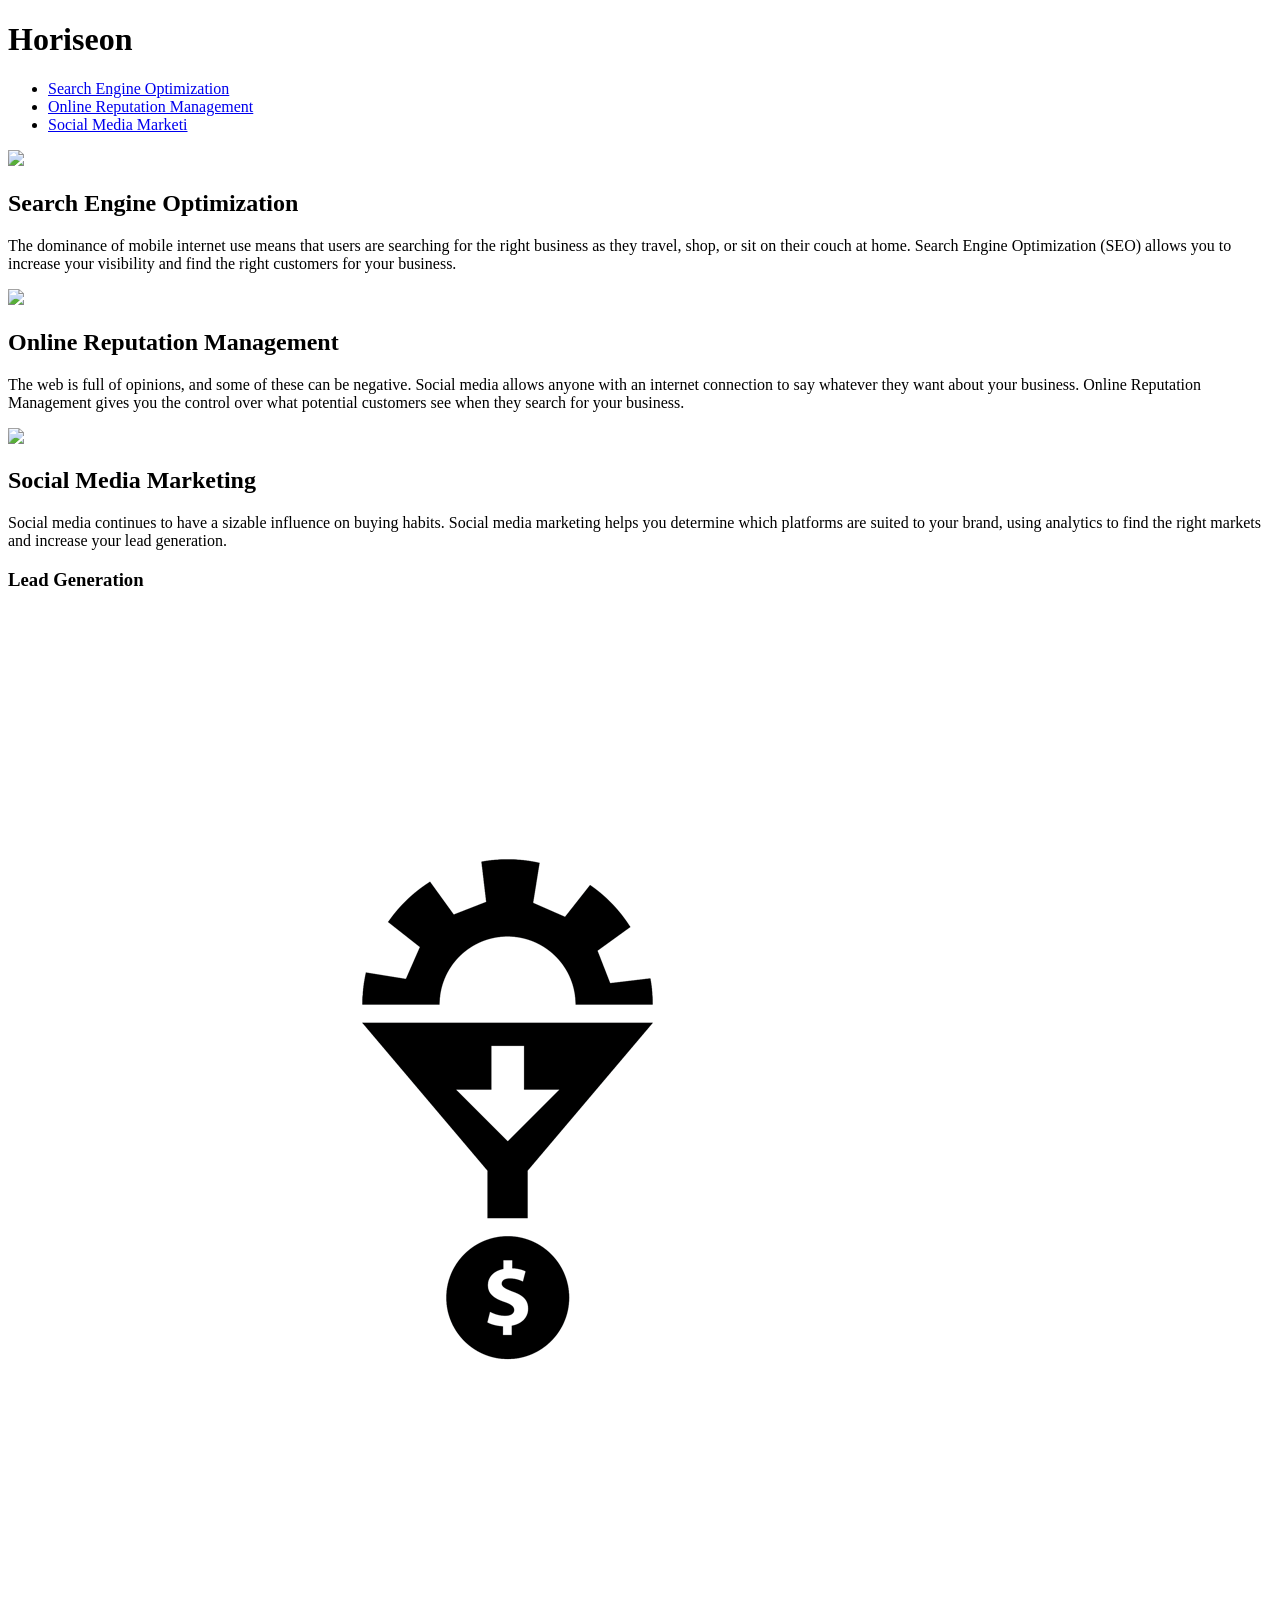
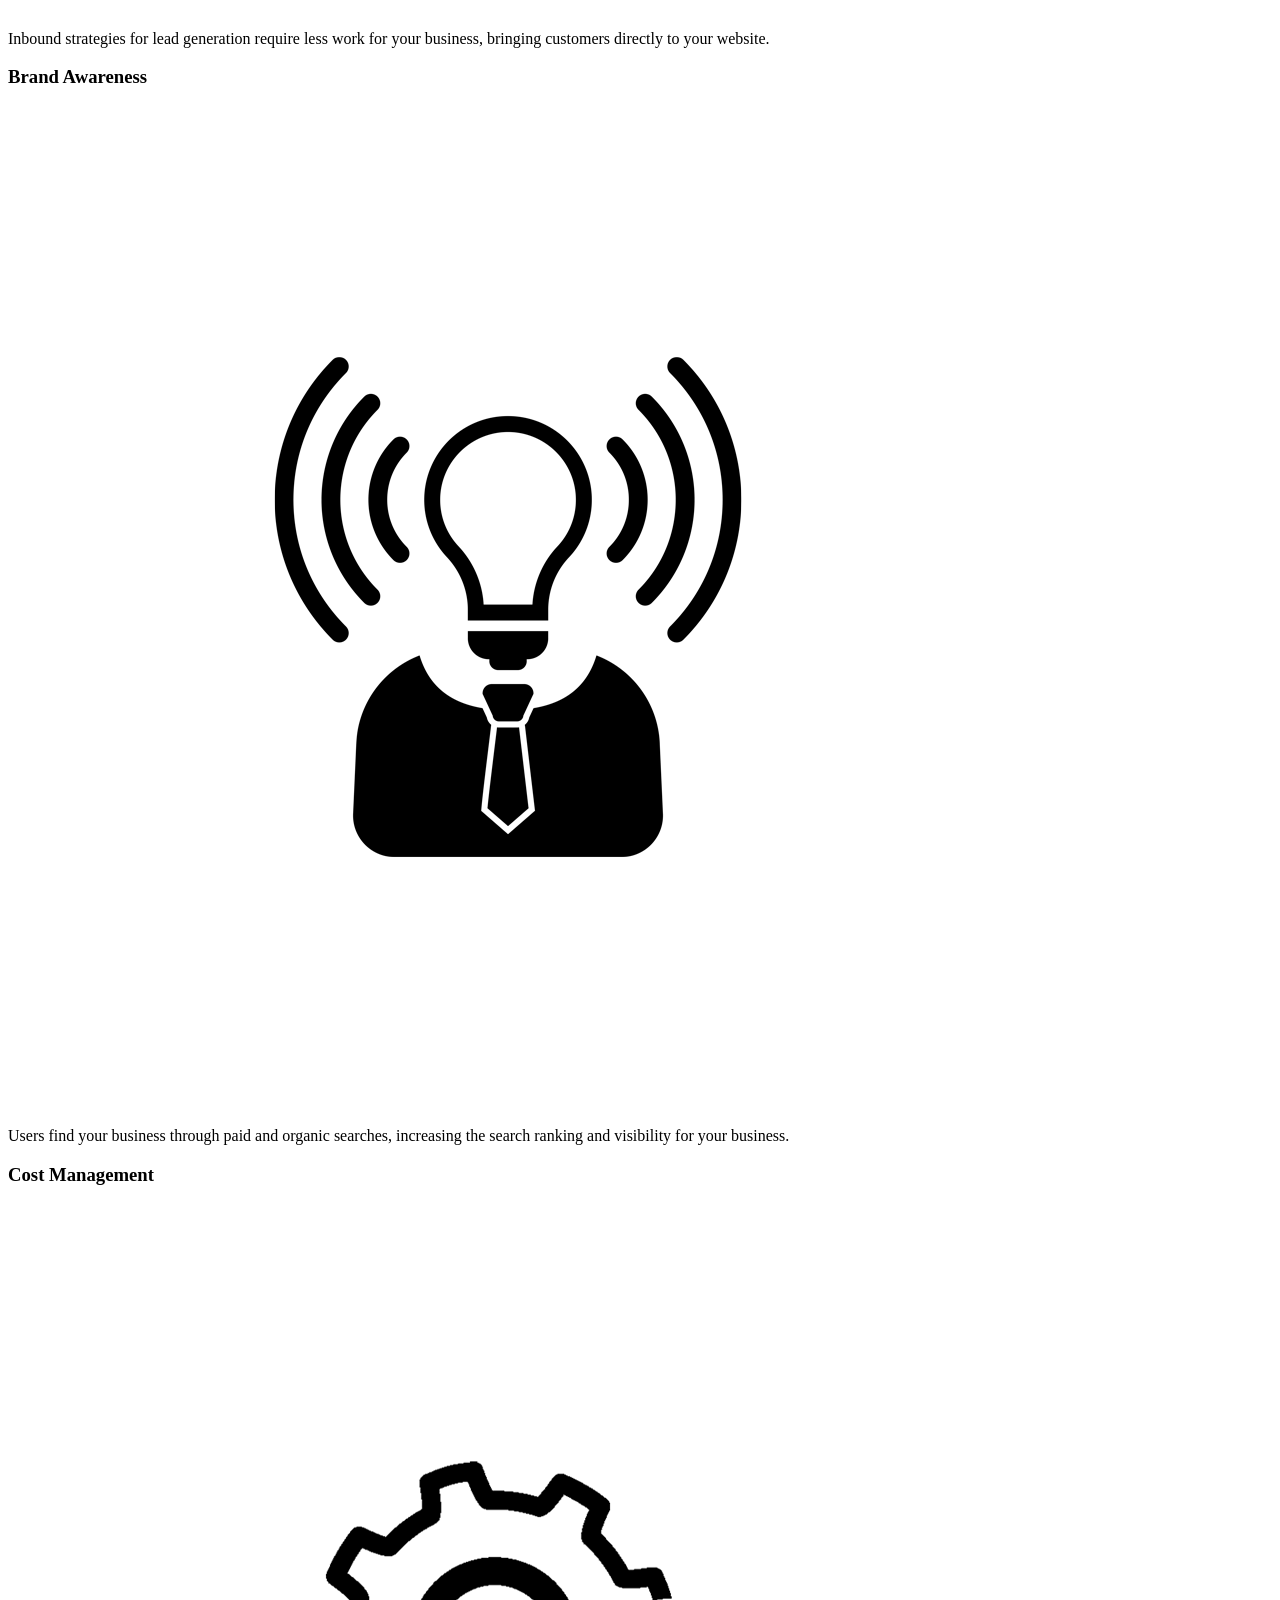
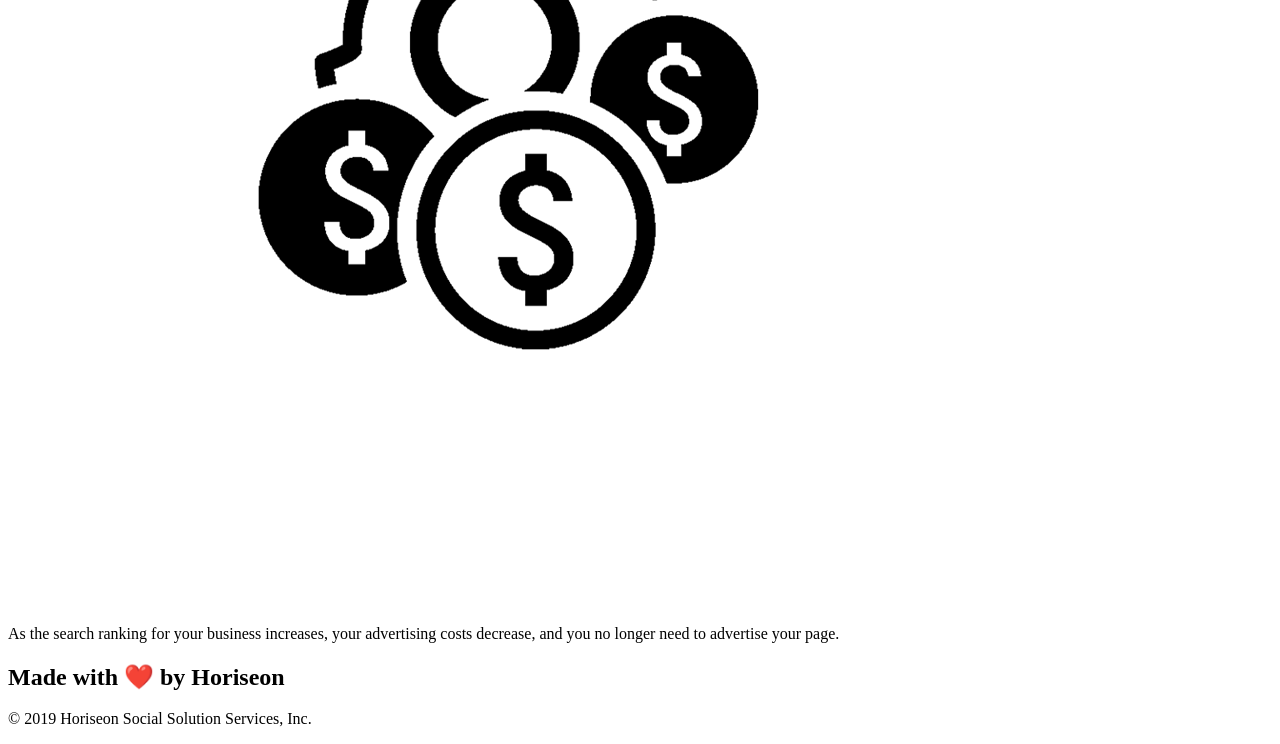
==== Develop/index.html @ 6c54bd49 "first commit" ====
<!DOCTYPE html>
<html lang="en-us">

<head>
    <meta charset="UTF-8" />
    <link rel="stylesheet" href="./assets/css/style.css">
    <title>website</title>
</head>

<body>
    <div class="header">
        <h1>Hori<span class="seo">seo</span>n</h1>
        <div>
            <ul>
                <li>
                    <a href="#search-engine-optimization">Search Engine Optimization</a>
                </li>
                <li>
                    <a href="#online-reputation-management">Online Reputation Management</a>
                </li>
                <li>
                    <a href="#social-media-marketing">Social Media Marketi</a>
                </li>
            </ul>
        </div>
    </div>
    <div class="hero"></div>
    <div class="content">
        <div class="search-engine-optimization">
            <img src="./assets/images/search-engine-optimization.jpg" class="float-left" />
            <h2>Search Engine Optimization</h2>
            <p>
                The dominance of mobile internet use means that users are searching for the right business as they travel, shop, or sit on their couch at home. Search Engine Optimization (SEO) allows you to increase your visibility and find the right customers for your business.
            </p>
        </div>
        <div id="online-reputation-management" class="online-reputation-management">
            <img src="./assets/images/online-reputation-management.jpg" class="float-right" />
            <h2>Online Reputation Management</h2>
            <p>
                The web is full of opinions, and some of these can be negative. Social media allows anyone with an internet connection to say whatever they want about your business. Online Reputation Management gives you the control over what potential customers see when they search for your business.
            </p>
        </div>
        <div id="social-media-marketing" class="social-media-marketing">
            <img src="./assets/images/social-media-marketing.jpg" class="float-left" />
            <h2>Social Media Marketing</h2>
            <p>
                Social media continues to have a sizable influence on buying habits. Social media marketing helps you determine which platforms are suited to your brand, using analytics to find the right markets and increase your lead generation.
            </p>
        </div>
    </div>
    <div class="benefits">
        <div class="benefit-lead">
            <h3>Lead Generation</h3>
            <img src="./assets/images/lead-generation.png" />
            <p>
                Inbound strategies for lead generation require less work for your business, bringing customers directly to your website.
            </p>
        </div>
        <div class="benefit-brand">
            <h3>Brand Awareness</h3>
            <img src="./assets/images/brand-awareness.png" />
            <p>
                Users find your business through paid and organic searches, increasing the search ranking and visibility for your business.
            </p>
        </div>
        <div class="benefit-cost">
            <h3>Cost Management</h3>
            <img src="./assets/images/cost-management.png" />
            <p>
                As the search ranking for your business increases, your advertising costs decrease, and you no longer need to advertise your page.
            </p>
        </div>
    </div>
    <div class="footer">
        <h2>Made with ❤️️ by Horiseon</h2>
        <p>
            &copy; 2019 Horiseon Social Solution Services, Inc.
        </p>
    </div>
</body>

</html>
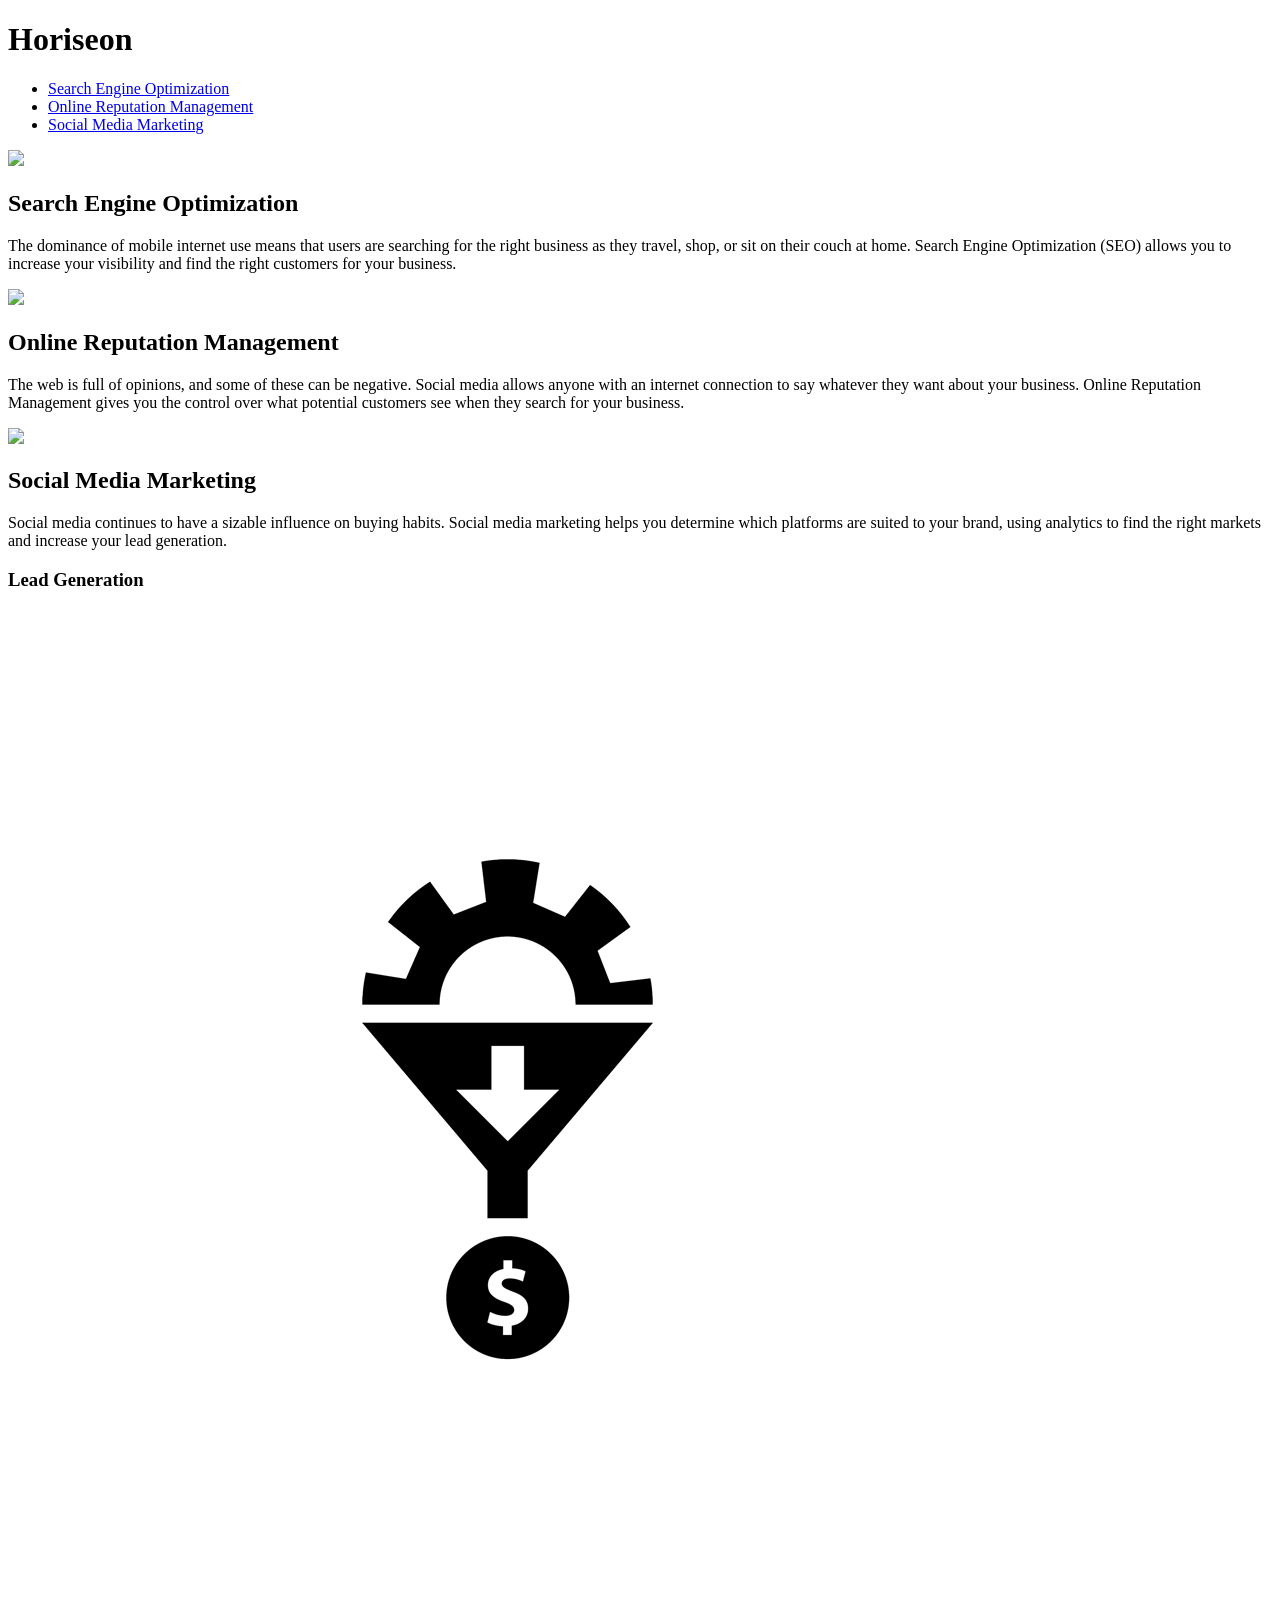
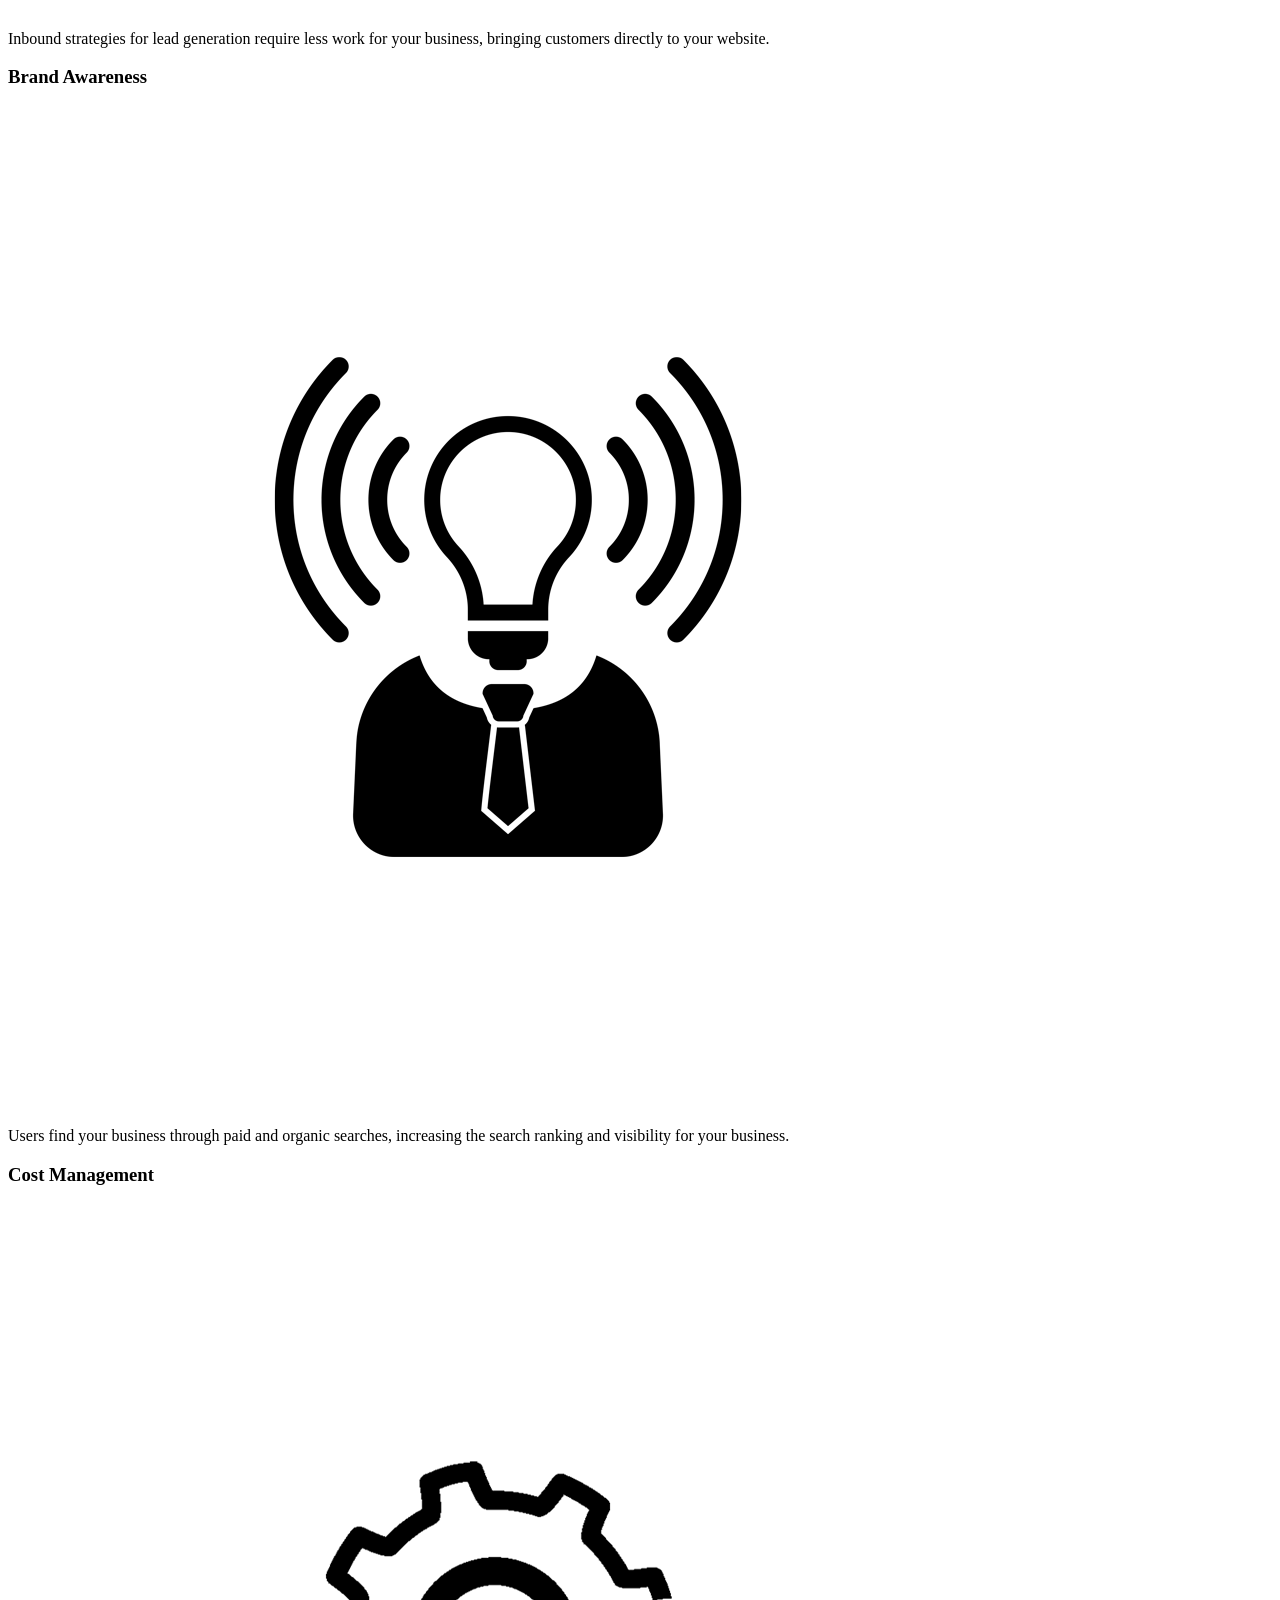
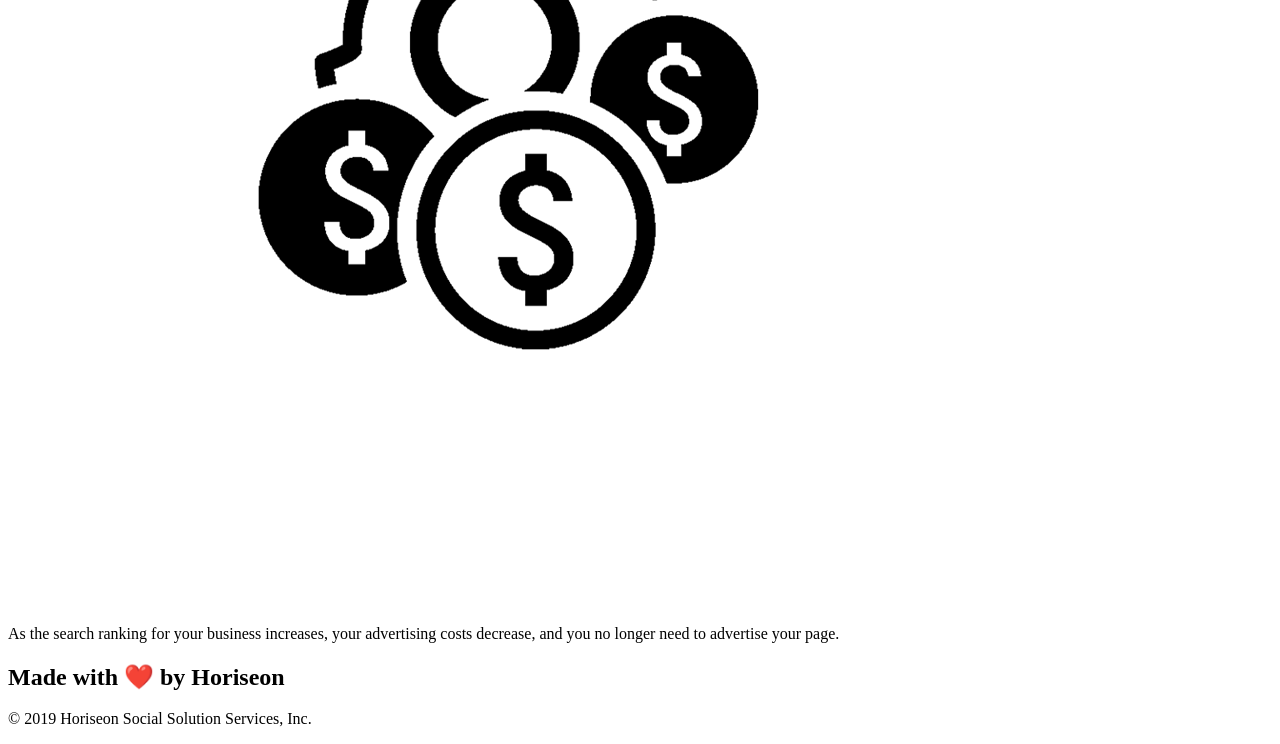
==== commit b20c3855: "Updated head element with Title, Descriptions, and Keywords for SEO Optimization" ====
--- a/Develop/index.html
+++ b/Develop/index.html
@@ -3,8 +3,10 @@
 
 <head>
     <meta charset="UTF-8" />
+    <meta name="description" content="Horiseon is a social media management company. Offering services of Search Engine Optimization,  Online Reputation Management & Social Media Marketing.">
+    <meta name="keywords" content="Social, Media, Marketing, SEO, ">
     <link rel="stylesheet" href="./assets/css/style.css">
-    <title>website</title>
+    <title>Horiseon Social Solution Services: Home</title>
 </head>
 
 <body>
@@ -19,7 +21,7 @@
                     <a href="#online-reputation-management">Online Reputation Management</a>
                 </li>
                 <li>
-                    <a href="#social-media-marketing">Social Media Marketi</a>
+                    <a href="#social-media-marketing">Social Media Marketing</a>
                 </li>
             </ul>
         </div>
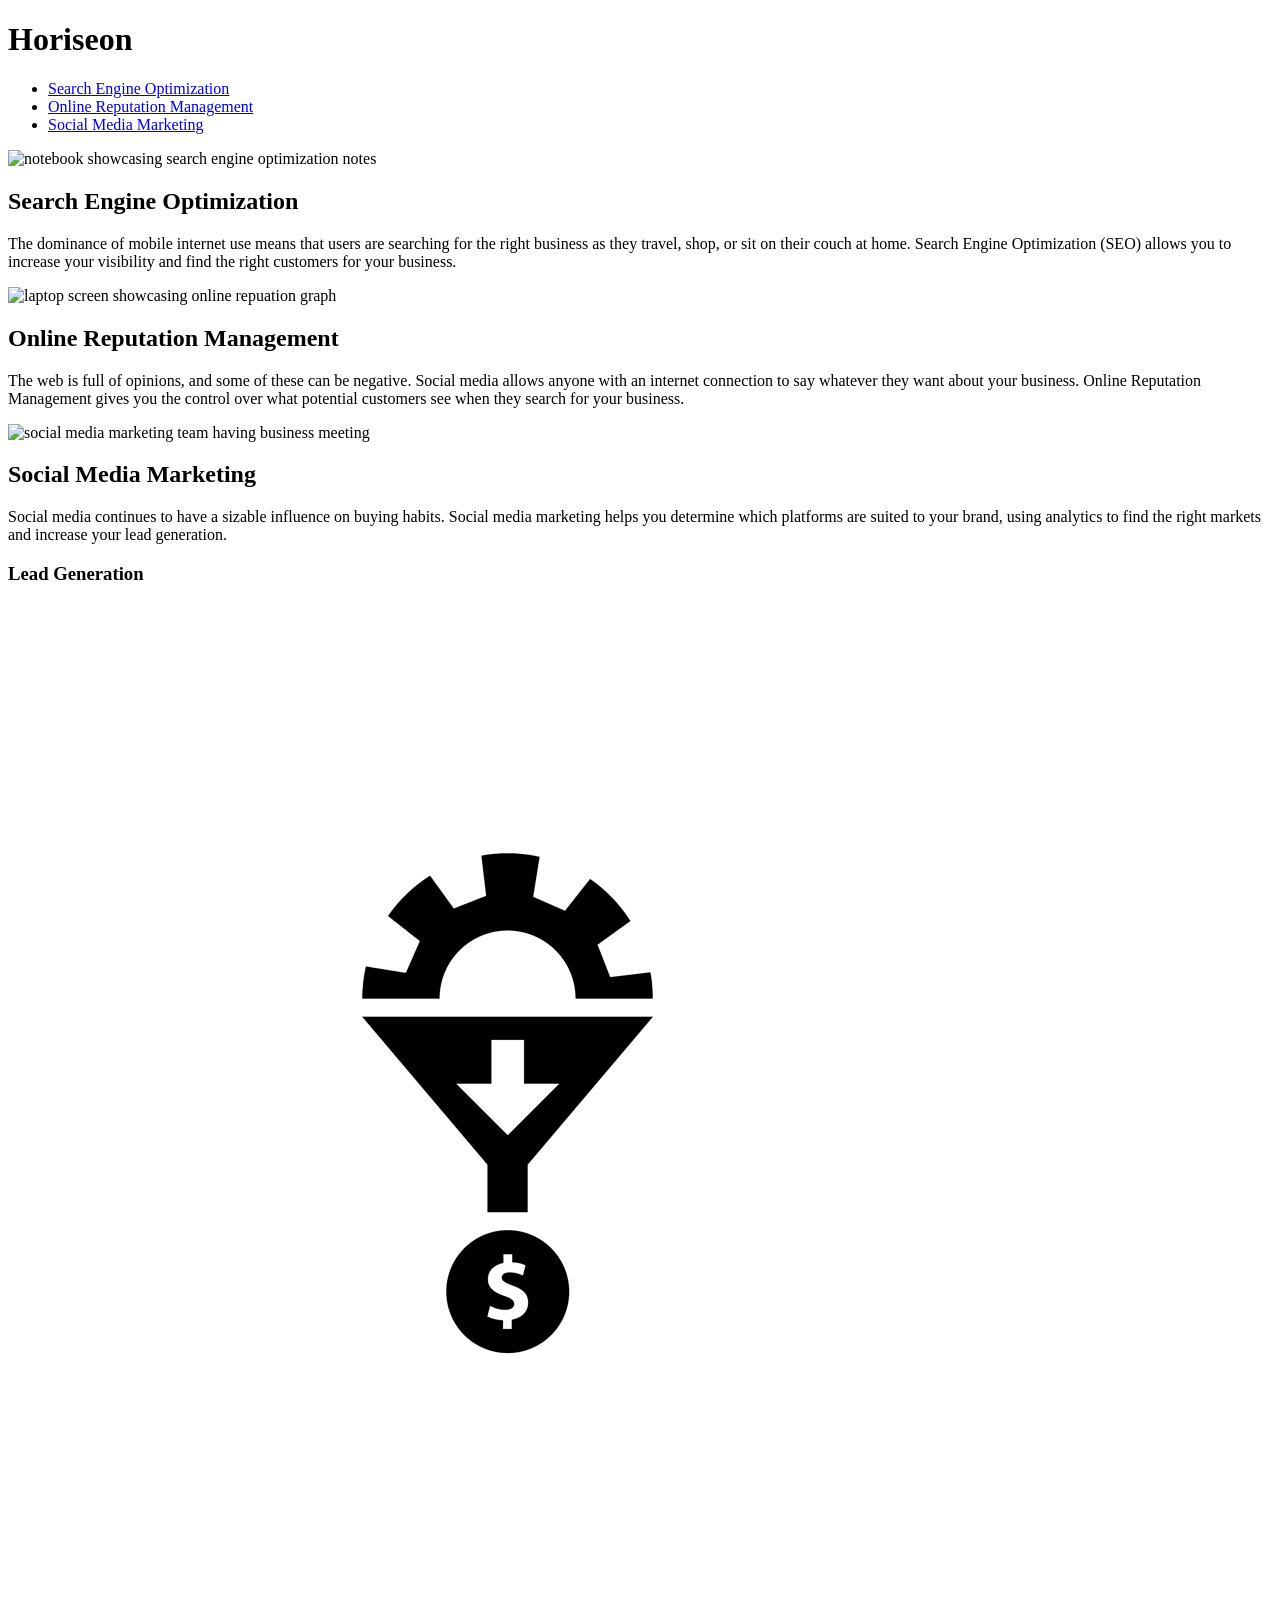
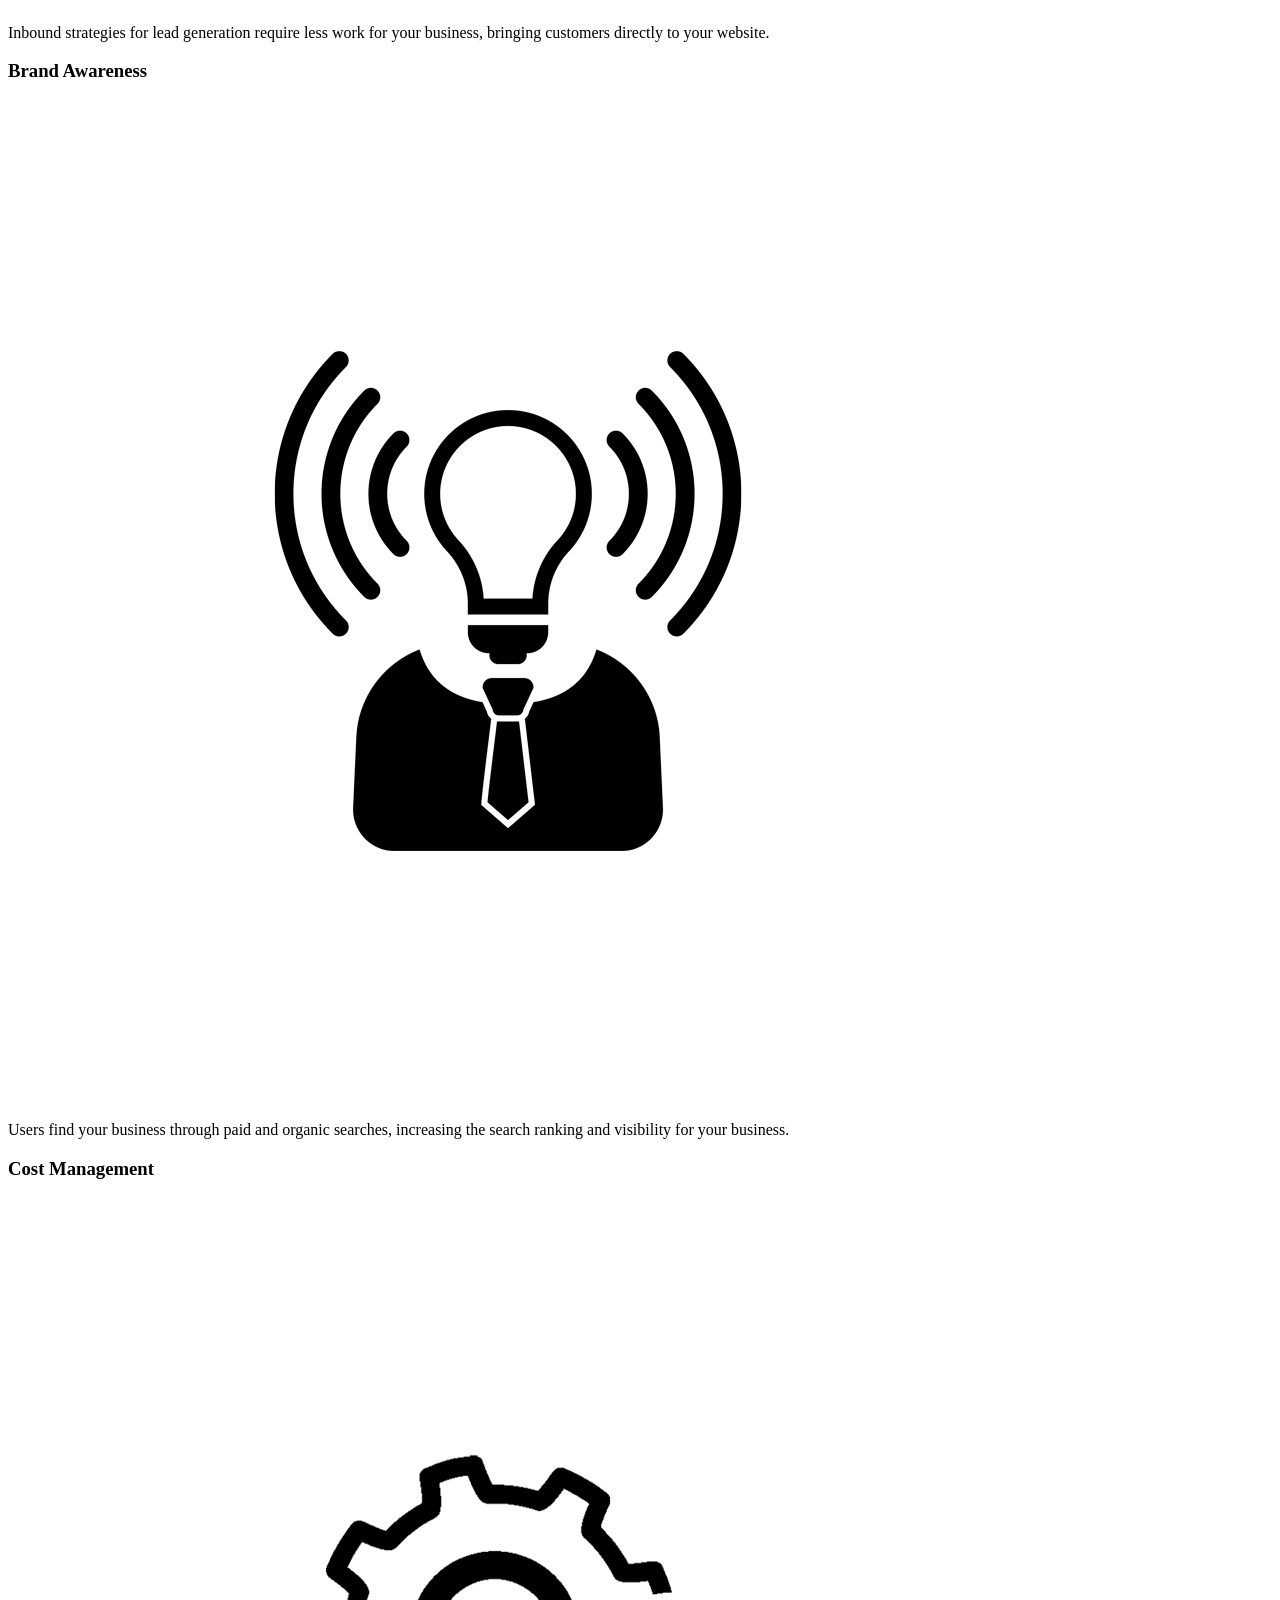
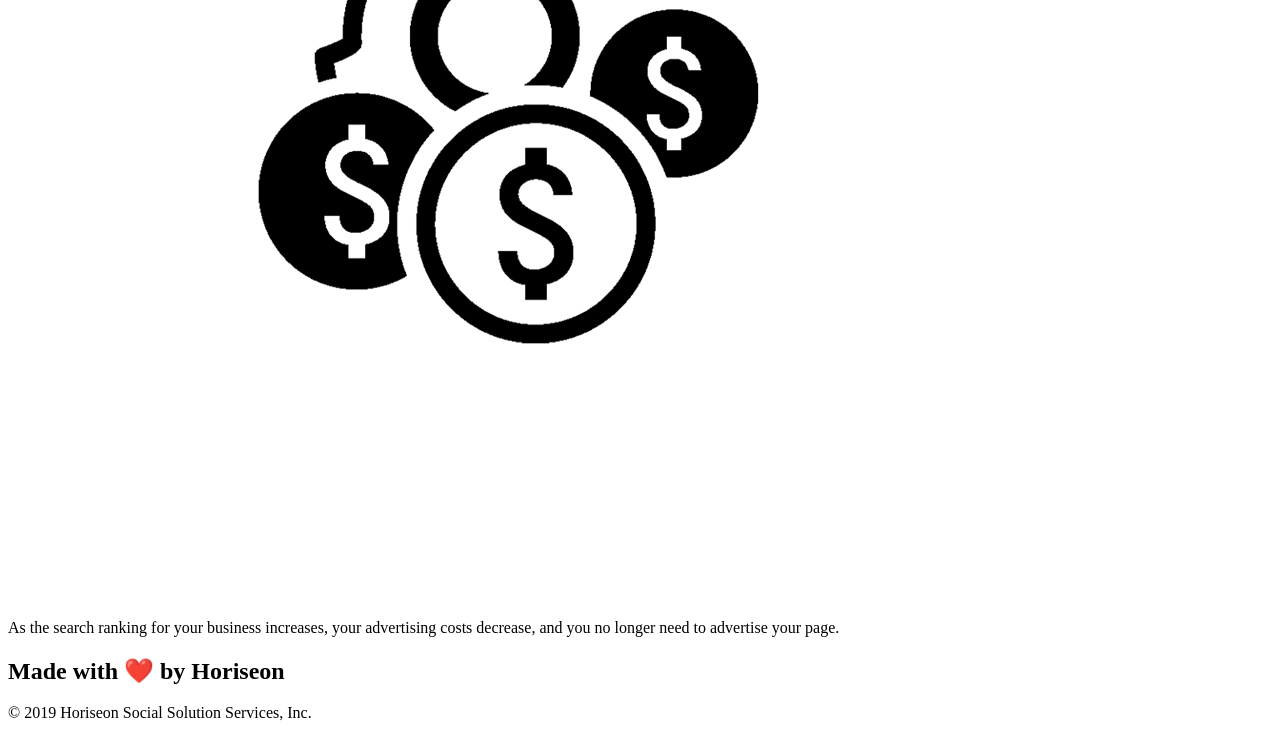
==== commit 964d795b: "Added alt attributes to main images" ====
--- a/Develop/index.html
+++ b/Develop/index.html
@@ -10,9 +10,12 @@
 </head>
 
 <body>
-    <div class="header">
+
+    <!-------- HEADER -------->
+
+    <header class="header">
         <h1>Hori<span class="seo">seo</span>n</h1>
-        <div>
+        <div class="top-nav__links">
             <ul>
                 <li>
                     <a href="#search-engine-optimization">Search Engine Optimization</a>
@@ -25,60 +28,78 @@
                 </li>
             </ul>
         </div>
-    </div>
-    <div class="hero"></div>
-    <div class="content">
-        <div class="search-engine-optimization">
-            <img src="./assets/images/search-engine-optimization.jpg" class="float-left" />
-            <h2>Search Engine Optimization</h2>
-            <p>
+    </header>
+
+    <!--------  MAIN BODY -------->
+
+    <main>
+        <div class="hero"></div>
+
+        <!-------- SECTION 1 -------->
+
+        <section class="content">
+            <div class="search-engine-optimization">
+                <img src="./assets/images/search-engine-optimization.jpg"  
+                    alt="notebook showcasing search engine optimization notes" class="float-left" />
+                <h2>Search Engine Optimization</h2>
+                <p>
                 The dominance of mobile internet use means that users are searching for the right business as they travel, shop, or sit on their couch at home. Search Engine Optimization (SEO) allows you to increase your visibility and find the right customers for your business.
-            </p>
-        </div>
-        <div id="online-reputation-management" class="online-reputation-management">
-            <img src="./assets/images/online-reputation-management.jpg" class="float-right" />
-            <h2>Online Reputation Management</h2>
-            <p>
+                </p>
+            </div>
+            <div id="online-reputation-management" class="online-reputation-management">
+                <img src="./assets/images/online-reputation-management.jpg" 
+                    alt="laptop screen showcasing online repuation graph" class="float-right" />
+                <h2>Online Reputation Management</h2>
+                <p>
                 The web is full of opinions, and some of these can be negative. Social media allows anyone with an internet connection to say whatever they want about your business. Online Reputation Management gives you the control over what potential customers see when they search for your business.
-            </p>
-        </div>
-        <div id="social-media-marketing" class="social-media-marketing">
-            <img src="./assets/images/social-media-marketing.jpg" class="float-left" />
-            <h2>Social Media Marketing</h2>
-            <p>
+                </p>
+            </div>
+            <div id="social-media-marketing" class="social-media-marketing">
+                <img src="./assets/images/social-media-marketing.jpg" 
+                    alt="social media marketing team having business meeting" class="float-left" />
+                <h2>Social Media Marketing</h2>
+                <p>
                 Social media continues to have a sizable influence on buying habits. Social media marketing helps you determine which platforms are suited to your brand, using analytics to find the right markets and increase your lead generation.
-            </p>
-        </div>
-    </div>
-    <div class="benefits">
-        <div class="benefit-lead">
-            <h3>Lead Generation</h3>
-            <img src="./assets/images/lead-generation.png" />
-            <p>
+                </p>
+            </div>
+        </section>
+
+        <!-------- SECTION 2 -------->
+
+        <Section class="benefits">
+            <div class="benefit-lead">
+                <h3>Lead Generation</h3>
+                <img src="./assets/images/lead-generation.png" />
+                <p>
                 Inbound strategies for lead generation require less work for your business, bringing customers directly to your website.
-            </p>
-        </div>
-        <div class="benefit-brand">
-            <h3>Brand Awareness</h3>
-            <img src="./assets/images/brand-awareness.png" />
-            <p>
+                </p>
+            </div>
+            <div class="benefit-brand">
+                <h3>Brand Awareness</h3>
+                <img src="./assets/images/brand-awareness.png" />
+                <p>
                 Users find your business through paid and organic searches, increasing the search ranking and visibility for your business.
-            </p>
-        </div>
-        <div class="benefit-cost">
-            <h3>Cost Management</h3>
-            <img src="./assets/images/cost-management.png" />
-            <p>
+                </p>
+            </div>
+            <div class="benefit-cost">
+                <h3>Cost Management</h3>
+                <img src="./assets/images/cost-management.png" />
+                <p>
                 As the search ranking for your business increases, your advertising costs decrease, and you no longer need to advertise your page.
-            </p>
-        </div>
-    </div>
-    <div class="footer">
+                </p>
+            </div>
+        </Section>
+    </main>
+
+    <!-------- FOOTER -------->
+
+    <footer class="footer">
         <h2>Made with ❤️️ by Horiseon</h2>
         <p>
             &copy; 2019 Horiseon Social Solution Services, Inc.
         </p>
-    </div>
+    </footer>
+
 </body>
 
 </html>
